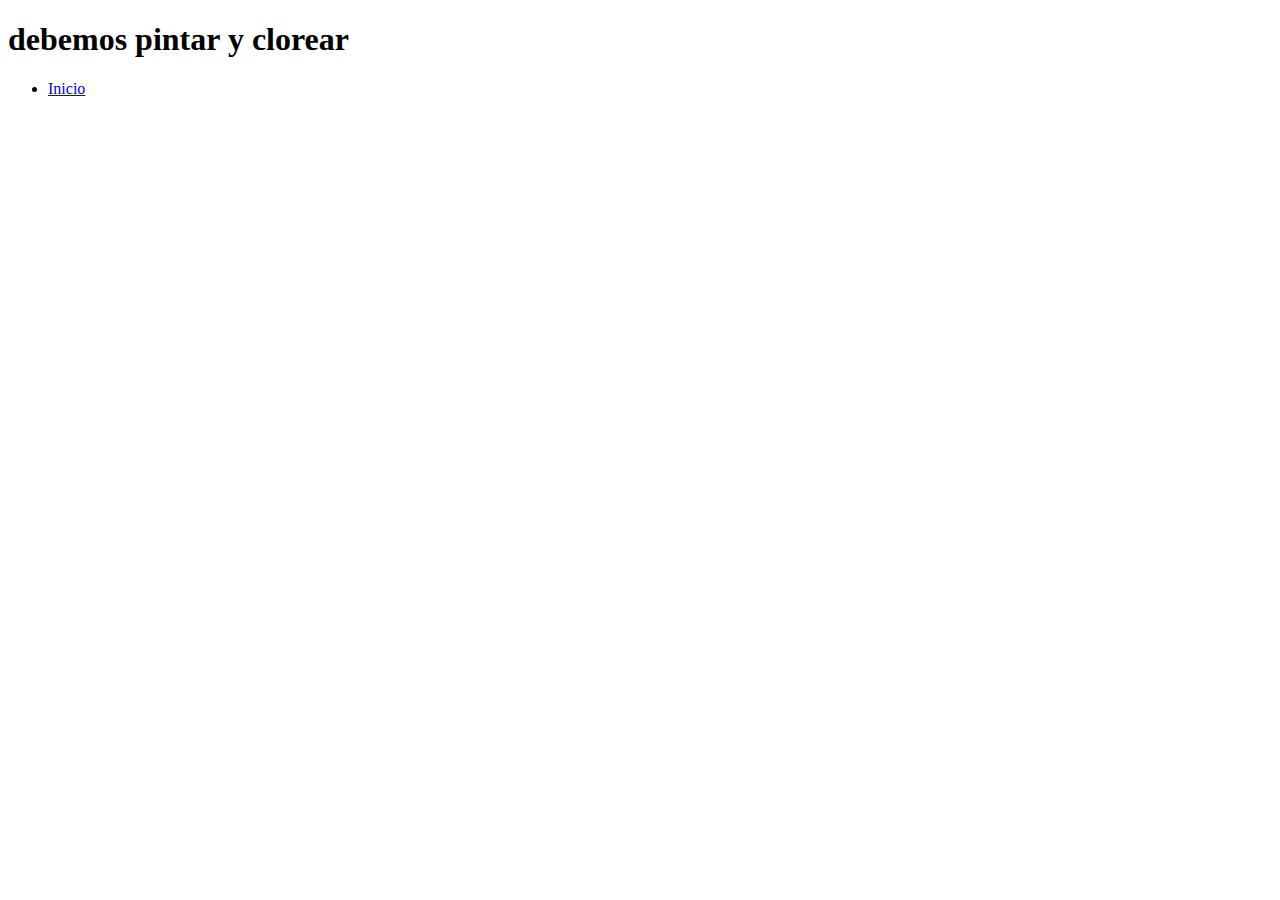
==== Quienes_Somos.html @ 233da5d5 "Add files via upload" ====
<!doctype html>
<html lang="en">
  <head>
    <!-- Required meta tags -->
    <meta charset="utf-8">
    <meta name="viewport" content="width=device-width, initial-scale=1">

    <!-- Bootstrap CSS -->
    <link href="https://cdn.jsdelivr.net/npm/bootstrap@5.1.3/dist/css/bootstrap.min.css" rel="stylesheet" integrity="sha384-1BmE4kWBq78iYhFldvKuhfTAU6auU8tT94WrHftjDbrCEXSU1oBoqyl2QvZ6jIW3" crossorigin="anonymous">

    <title>somos nostros </title>
  </head>
  <body>
    <h1>debemos pintar y clorear</h1>
    <ul class="nav nav-tabs">
        <li class="nav-item">
          <a class="nav-link active" href="Index.html">Inicio</a>
        </li>
    </ul>

    <!-- Optional JavaScript; choose one of the two! -->

    <!-- Option 1: Bootstrap Bundle with Popper -->
    <script src="https://cdn.jsdelivr.net/npm/bootstrap@5.1.3/dist/js/bootstrap.bundle.min.js" integrity="sha384-ka7Sk0Gln4gmtz2MlQnikT1wXgYsOg+OMhuP+IlRH9sENBO0LRn5q+8nbTov4+1p" crossorigin="anonymous"></script>

    <!-- Option 2: Separate Popper and Bootstrap JS -->
    <!--
    <script src="https://cdn.jsdelivr.net/npm/@popperjs/core@2.10.2/dist/umd/popper.min.js" integrity="sha384-7+zCNj/IqJ95wo16oMtfsKbZ9ccEh31eOz1HGyDuCQ6wgnyJNSYdrPa03rtR1zdB" crossorigin="anonymous"></script>
    <script src="https://cdn.jsdelivr.net/npm/bootstrap@5.1.3/dist/js/bootstrap.min.js" integrity="sha384-QJHtvGhmr9XOIpI6YVutG+2QOK9T+ZnN4kzFN1RtK3zEFEIsxhlmWl5/YESvpZ13" crossorigin="anonymous"></script>
    -->
  </body>
</html>
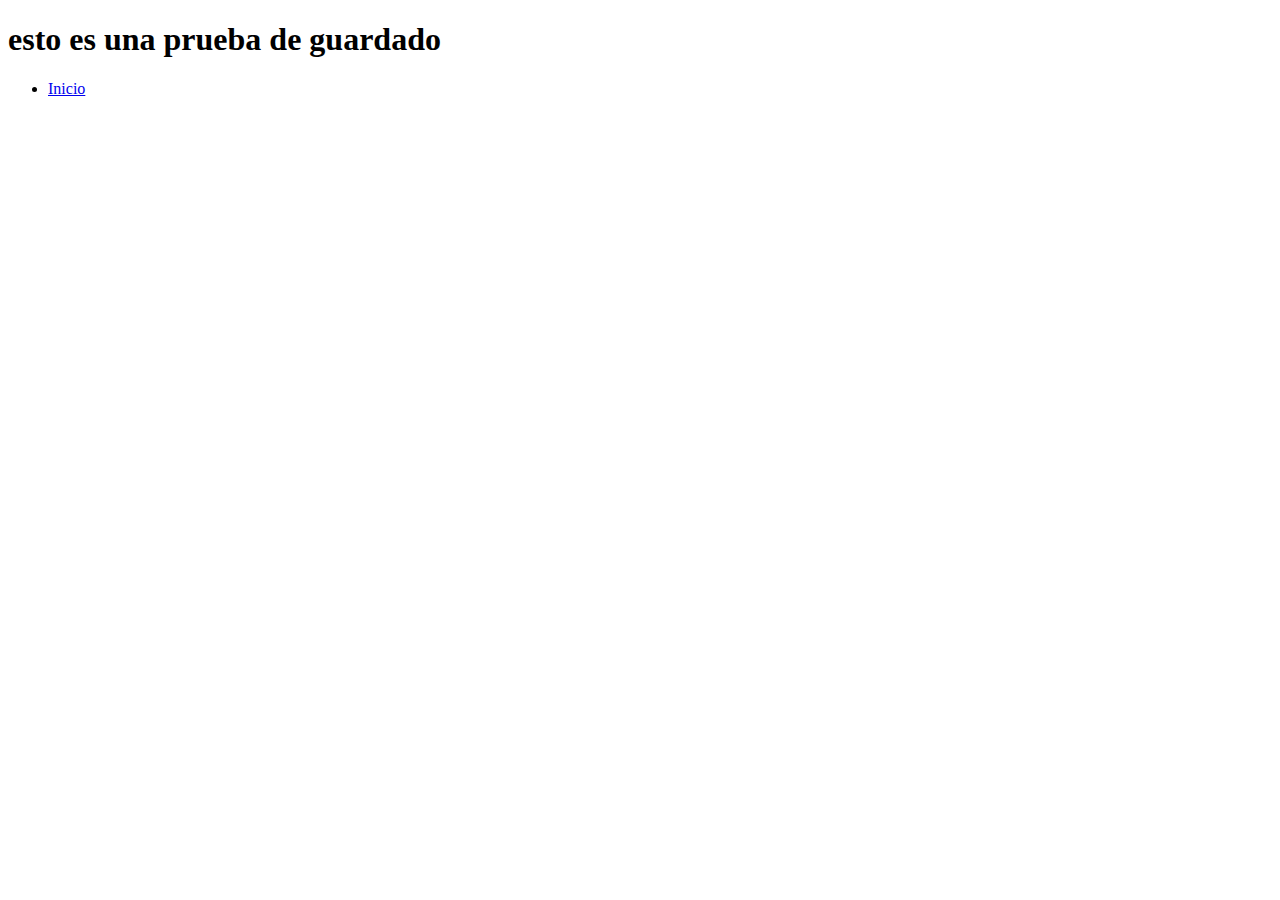
==== commit a3491e6a: "Add files via upload" ====
--- a/Quienes_Somos.html
+++ b/Quienes_Somos.html
@@ -11,7 +11,7 @@
     <title>somos nostros </title>
   </head>
   <body>
-    <h1>debemos pintar y clorear</h1>
+    <h1>esto es una prueba de guardado </h1>
     <ul class="nav nav-tabs">
         <li class="nav-item">
           <a class="nav-link active" href="Index.html">Inicio</a>
